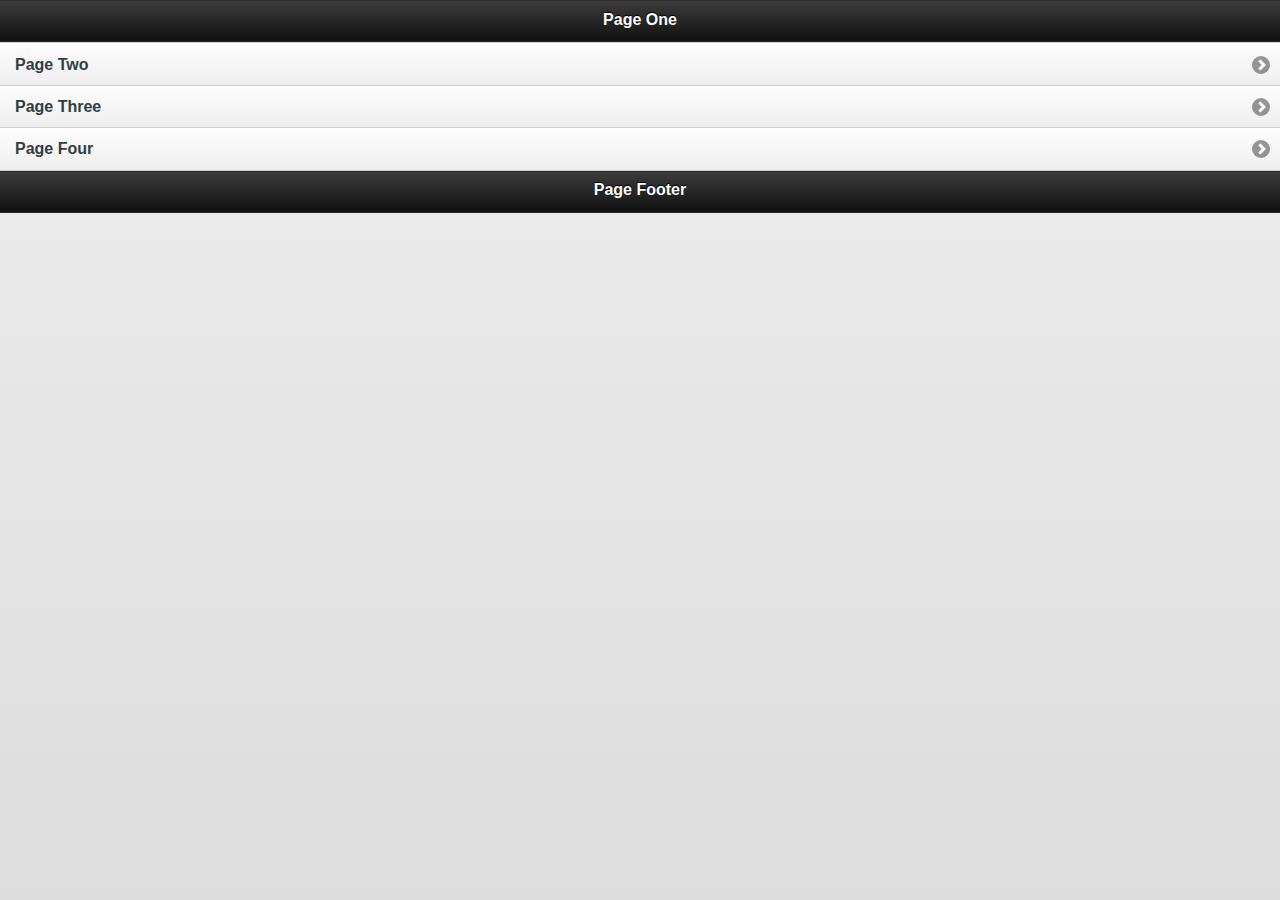
==== index.html @ 55a79647 "added base files" ====
<!DOCTYPE html> 
<html>
<head>
<meta charset="utf-8">
<title>jQuery Mobile Web App</title>
<link href="jquery.mobile.theme-1.0.min.css" rel="stylesheet" type="text/css"/>
<link href="jquery.mobile.structure-1.0.min.css" rel="stylesheet" type="text/css"/>
<script src="jquery-1.6.4.min.js" type="text/javascript"></script>
<script src="jquery.mobile-1.0.min.js" type="text/javascript"></script>
</head> 
<body> 

<div data-role="page" id="page">
	<div data-role="header">
		<h1>Page One</h1>
	</div>
	<div data-role="content">	
		<ul data-role="listview">
			<li><a href="#page2">Page Two</a></li>
            <li><a href="#page3">Page Three</a></li>
			<li><a href="#page4">Page Four</a></li>
		</ul>		
	</div>
	<div data-role="footer">
		<h4>Page Footer</h4>
	</div>
</div>

<div data-role="page" id="page2">
	<div data-role="header">
		<h1>Page Two</h1>
	</div>
	<div data-role="content">	
		Content		
	</div>
	<div data-role="footer">
		<h4>Page Footer</h4>
	</div>
</div>

<div data-role="page" id="page3">
	<div data-role="header">
		<h1>Page Three</h1>
	</div>
	<div data-role="content">	
		Content		
	</div>
	<div data-role="footer">
		<h4>Page Footer</h4>
	</div>
</div>

<div data-role="page" id="page4">
	<div data-role="header">
		<h1>Page Four</h1>
	</div>
	<div data-role="content">	
		Content		
	</div>
	<div data-role="footer">
		<h4>Page Footer</h4>
	</div>
</div>

</body>
</html>
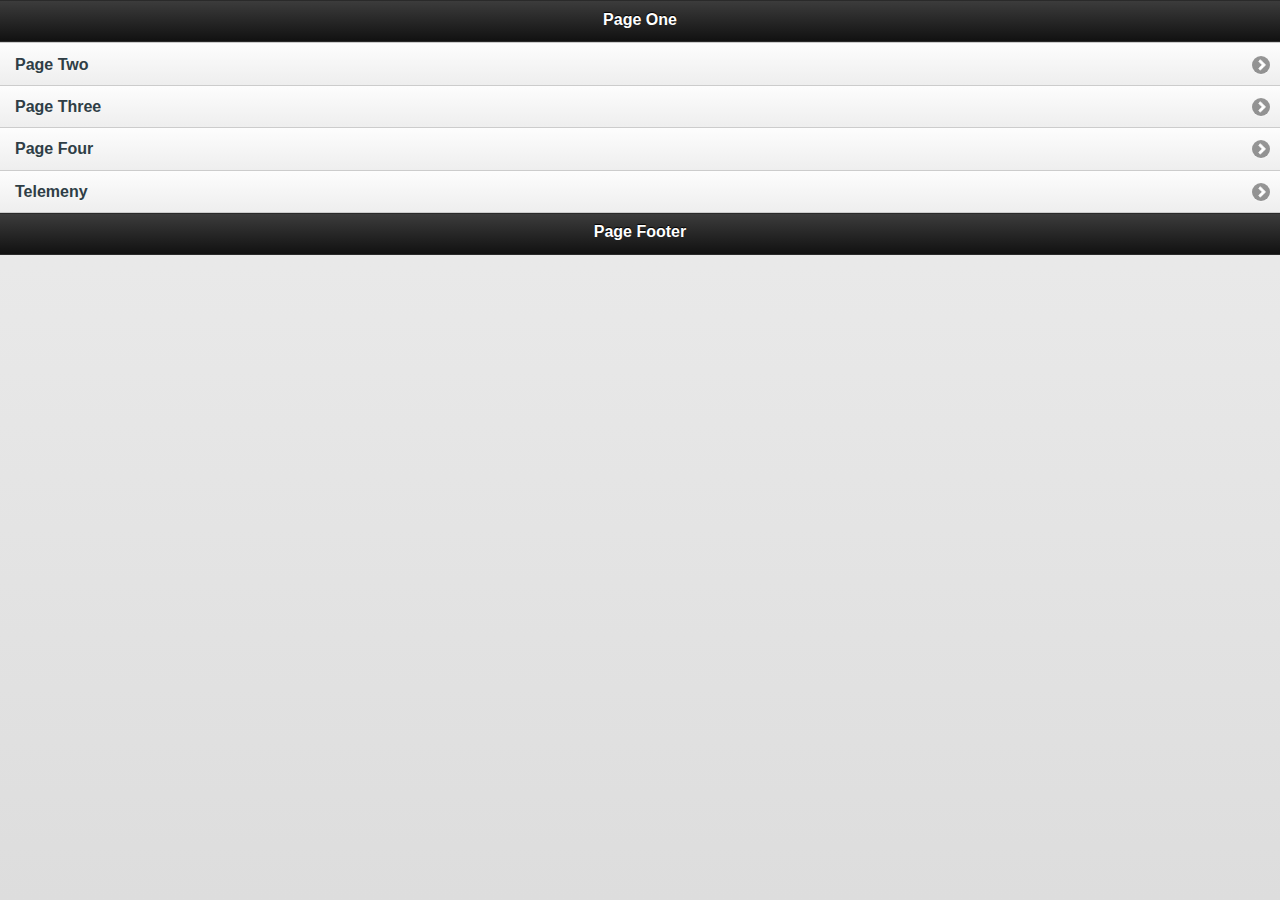
==== commit 46813ccb: "changed name + added link" ====
--- a/index.html
+++ b/index.html
@@ -2,7 +2,7 @@
 <html>
 <head>
 <meta charset="utf-8">
-<title>jQuery Mobile Web App</title>
+<title>TM Mobile App</title>
 <link href="jquery.mobile.theme-1.0.min.css" rel="stylesheet" type="text/css"/>
 <link href="jquery.mobile.structure-1.0.min.css" rel="stylesheet" type="text/css"/>
 <script src="jquery-1.6.4.min.js" type="text/javascript"></script>
@@ -19,6 +19,7 @@
 			<li><a href="#page2">Page Two</a></li>
             <li><a href="#page3">Page Three</a></li>
 			<li><a href="#page4">Page Four</a></li>
+            <li><a href="/telemeny.html">Telemeny</a></li>
 		</ul>		
 	</div>
 	<div data-role="footer">
